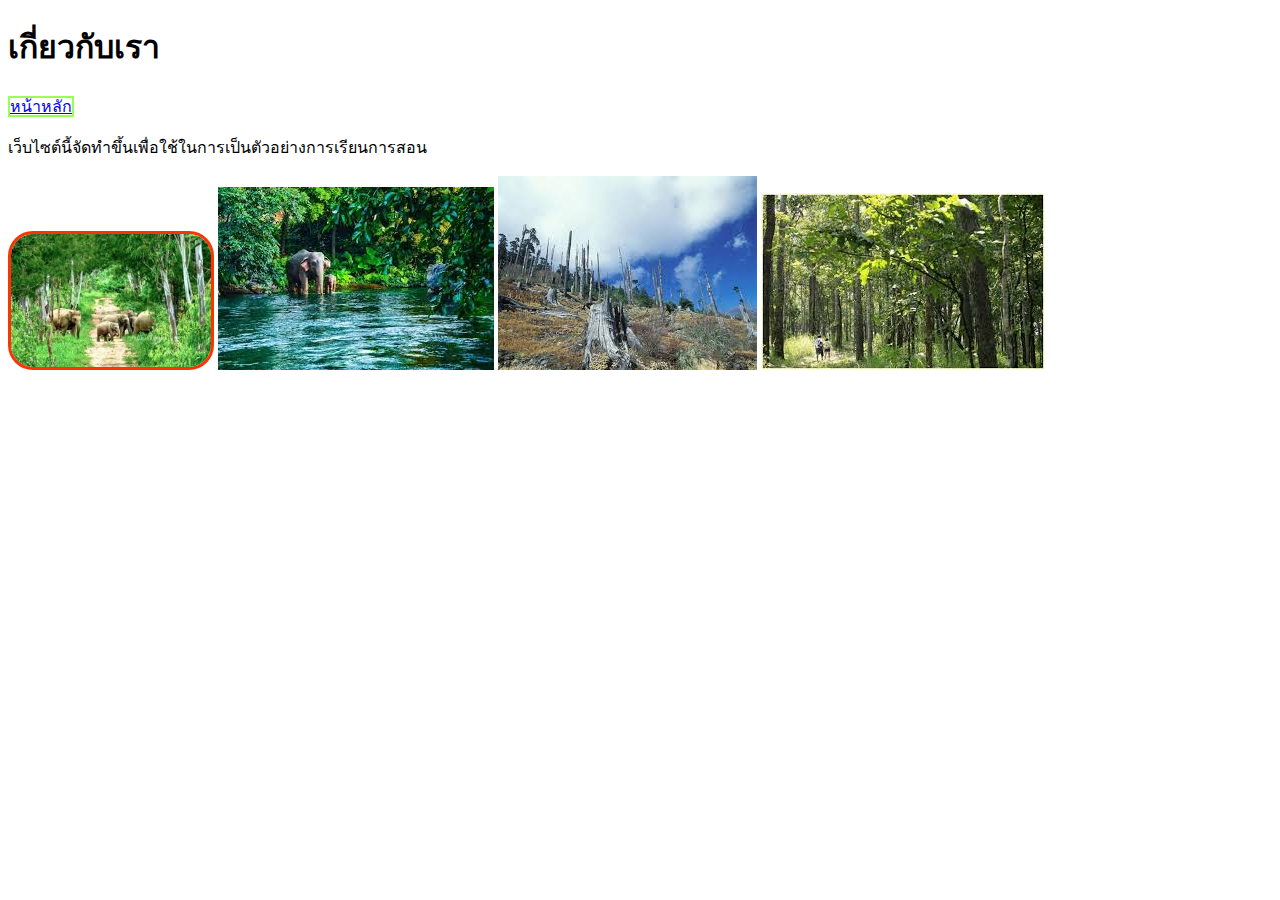
==== about.html @ f218cd39 "first commit" ====
<!DOCTYPE html>
<html lang="en">
<head>
    <meta charset="UTF-8">
    <meta http-equiv="X-UA-Compatible" content="IE=edge">
    <meta name="viewport" content="width=device-width, initial-scale=1.0">
    <title>Document</title>
</head>
<body>
    <h1>เกี่ยวกับเรา</h1>

    <a href="index.html" style="border: 2px solid #99FF55; color:blue;">หน้าหลัก</a>
    <p>
        เว็บไซต์นี้จัดทำขึ้นเพื่อใช้ในการเป็นตัวอย่างการเรียนการสอน
    </p>

    <img src="./images/pic1.jpg" style="width:200px; border:3px #FF3300 solid; border-radius: 25px;" />
    <img src="./images/pic2.jpg" />
    <img src="./images/pic3.jpg" />
    <img src="./images/pic4.jpg" />
     
</body>
</html>
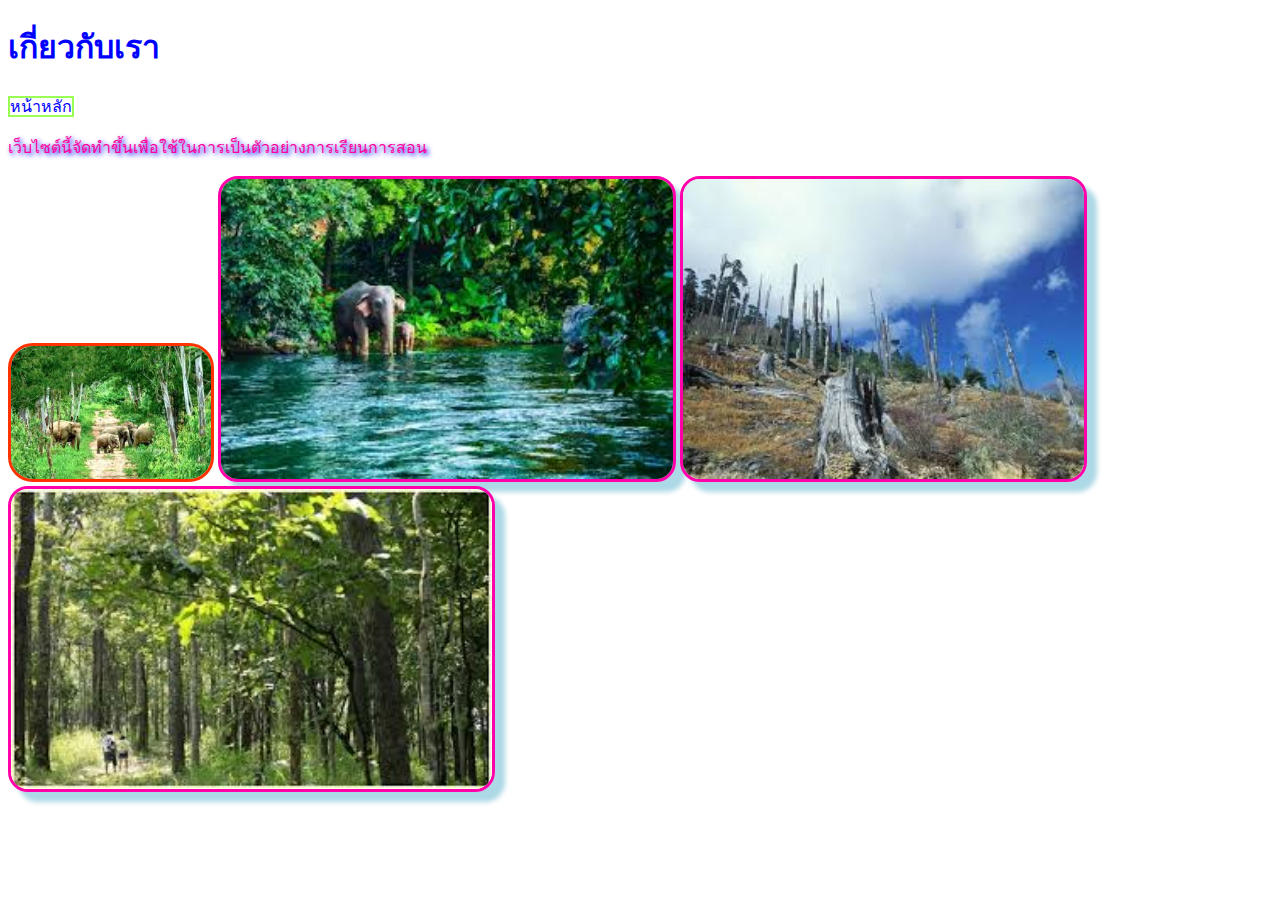
==== commit d72655c9: "Edit" ====
--- a/about.html
+++ b/about.html
@@ -1,23 +1,25 @@
 <!DOCTYPE html>
 <html lang="en">
+
 <head>
     <meta charset="UTF-8">
     <meta http-equiv="X-UA-Compatible" content="IE=edge">
     <meta name="viewport" content="width=device-width, initial-scale=1.0">
     <title>Document</title>
+    <link rel="stylesheet" href="style.css" />
 </head>
+
 <body>
     <h1>เกี่ยวกับเรา</h1>
-
     <a href="index.html" style="border: 2px solid #99FF55; color:blue;">หน้าหลัก</a>
     <p>
         เว็บไซต์นี้จัดทำขึ้นเพื่อใช้ในการเป็นตัวอย่างการเรียนการสอน
     </p>
+    <img src="./images/pic1.jpg" style="width:200px; border:3px #FF3300 solid; border-radius: 25px;" />
+    <img src="./images/pic2.jpg" class="img1" />
+    <img src="./images/pic3.jpg" class="img1" />
+    <img src="./images/pic4.jpg" class="img1" />
 
-    <img src="./images/pic1.jpg" style="width:200px; border:3px #FF3300 solid; border-radius: 25px;" />
-    <img src="./images/pic2.jpg" />
-    <img src="./images/pic3.jpg" />
-    <img src="./images/pic4.jpg" />
-     
 </body>
+
 </html>--- a/style.css
+++ b/style.css
@@ -0,0 +1,34 @@
+p{
+    color:#FF0099;
+    text-shadow: 2px 2px 5px blue;
+}
+
+a{
+    color: blue;
+    text-decoration: none;
+}
+
+a:hover{
+    color:red;
+    font-size: 20px;
+}
+
+.img1{
+    border: 3px solid #ff00aa; 
+    border-radius: 20px; 
+    box-shadow: 10px 10px 5px lightblue;
+    height: 300px ;
+}
+
+.img-circle{
+   border-radius: 300px;
+}
+
+h1{
+    color:blue;
+}
+
+h2{
+    color: red;
+}
+
